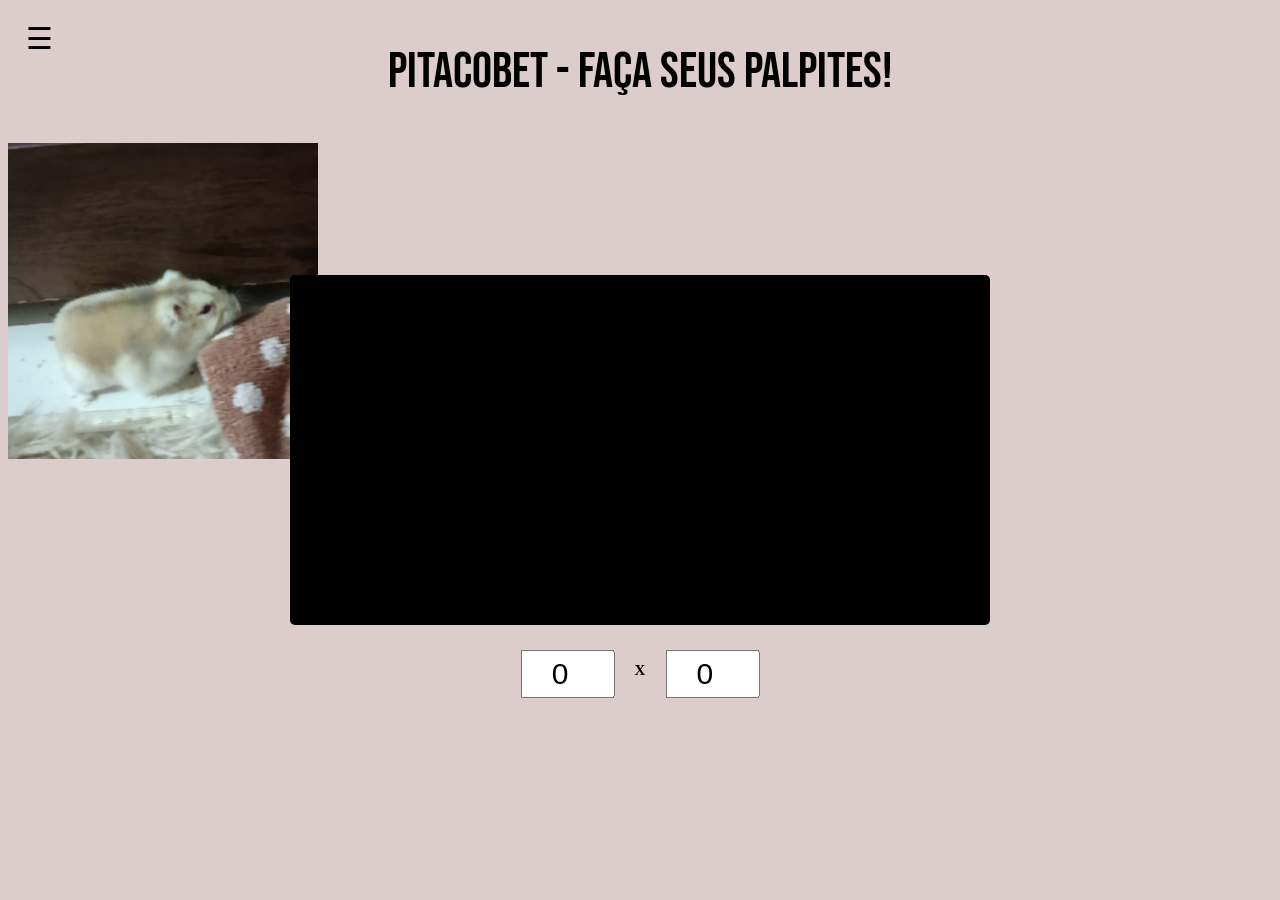
==== index.html @ bef0be88 "Projeto iniciado e sidebar feita" ====
<!DOCTYPE html>
<html lang="en">

<head>
    <meta charset="UTF-8">
    <meta name="viewport" content="width=device-width, initial-scale=1.0">
    <title>PitacoBet</title>
    <link rel="stylesheet" href="style.css" />
    <link rel="preconnect" href="https://fonts.googleapis.com">
    <link rel="preconnect" href="https://fonts.gstatic.com" crossorigin>
    <link href="https://fonts.googleapis.com/css2?family=Bebas+Neue&display=swap" rel="stylesheet">
</head>

<body>
    <button id="menu-btn">☰</button>
    <div class="sidebar" id="sidebar">
        <button id="close-btn">✖</button>
        <a href="index.html">• Palpites</a>
        <a href="nextGames.html">• Próximos Jogos</a>
    </div>
    <section>
        <h1 id="title">Pitacobet - Faça seus palpites!</h1>
    </section>
    <section>
        <div id="jogo"></div>
        <div class="placar">
            <input type="number" id="placar1" value="0" min="0">
            <h1>X</h1>
            <input type="number" id="placar2" value="0" min="0">
        </div>
    </section>
    <section>
    </section>


<img src="images/francisco.png">
</body>
<script src="script.js">
</script>

</html>
---- style.css ----
body {
    background-color: rgb(220, 204, 204);
}

#title {
    text-align: center;
    font-family: "Bebas Neue", sans-serif;
    font-weight: 400;
    font-style: normal;
    font-size: 50px;
}

#jogo {
    background-color: black;
    height: 350px;
    width: 700px;
     position: absolute;
    top: 50%;
    left: 50%;
    transform: translate(-50%, -50%);
    border-radius: 5px;
}

.placar {
    position: absolute;
    top: calc(50% + 200px);
    left: 50%;
    transform: translateX(-50%);
    display: flex;
    gap: 20px;
    font-size: 10px;
}

.placar input {
    width: 80px;
    text-align: center;
    font-size: 30px;
    padding: 5px;
}

.sidebar {
    position: fixed;
    left: 0;
    top: 0;
    width: 220px;
    height: 100vh;
    background-color: #222;

    display: flex;
    flex-direction: column;
    padding-top: 20px;
}

.sidebar a {
    color: white;
    text-decoration: none;
    padding: 15px 20px;
    font-size: 20px;
}

.sidebar a:hover {
    background-color: #444;
}

.conteudo {
    margin-left: 220px;
}

#menu-btn {
    position: fixed;
    top: 20px;
    left: 20px;
    font-size: 30px;
    border: none;
    background: none;
    cursor: pointer;
}

.sidebar {
    position: fixed;
    top: 0;
    left: -250px;
    width: 250px;
    height: 100vh;
    background-color: #222;
    transition: left 0.3s ease;
}

.sidebar.aberta {
    left: 0;
}

.sidebar a {
    display: block;
    color: white;
    text-decoration: none;
    padding: 15px;
}

#close-btn {
    background: none;
    border: none;
    color: white;
    font-size: 24px;
    cursor: pointer;
    align-self: flex-end;
    margin-right: 15px;
    margin-bottom: 10px;
}
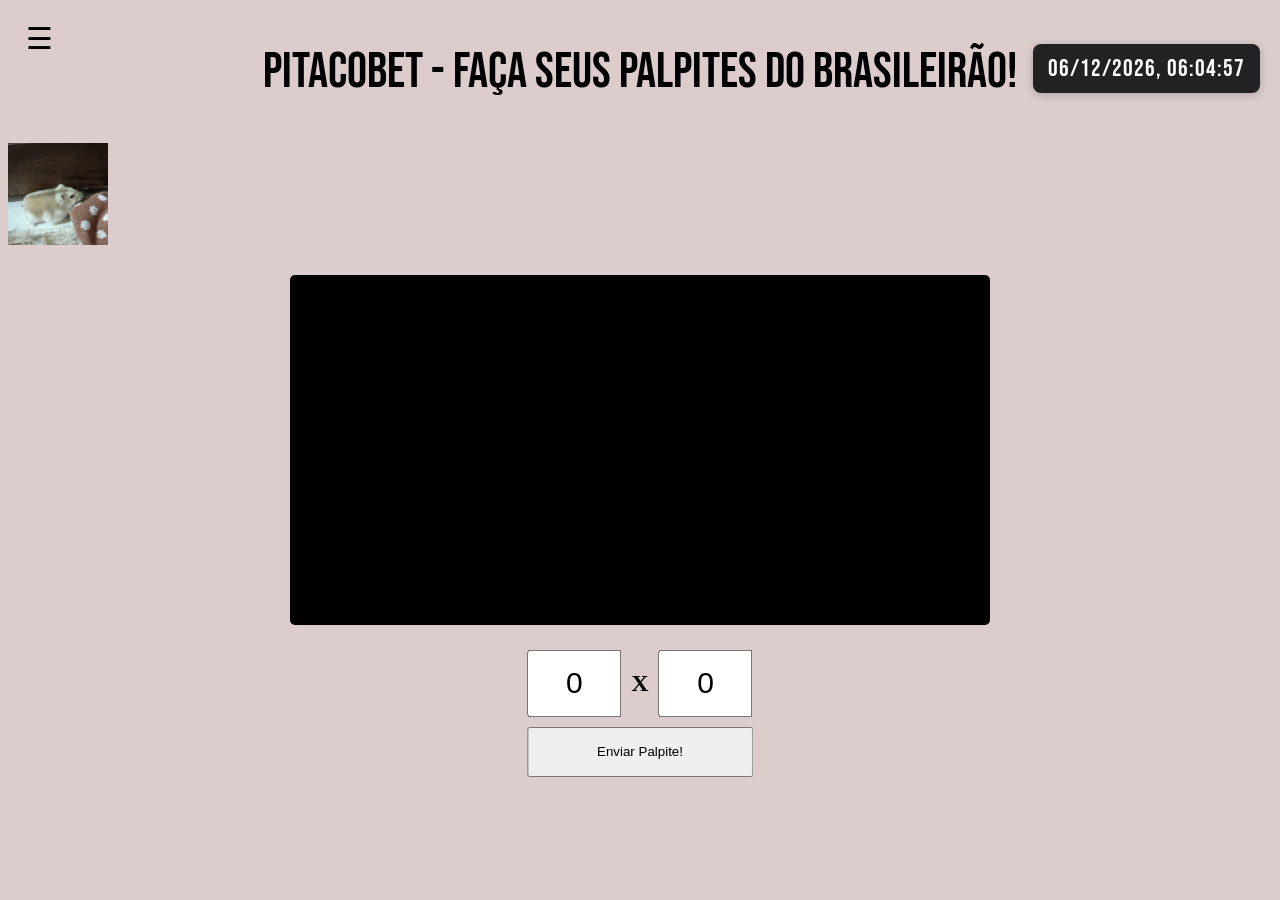
==== commit e7be4af4: "Começando a usar API e melhorando itens" ====
--- a/index.html
+++ b/index.html
@@ -4,7 +4,7 @@
 <head>
     <meta charset="UTF-8">
     <meta name="viewport" content="width=device-width, initial-scale=1.0">
-    <title>PitacoBet</title>
+    <title>Palpites</title>
     <link rel="stylesheet" href="style.css" />
     <link rel="preconnect" href="https://fonts.googleapis.com">
     <link rel="preconnect" href="https://fonts.gstatic.com" crossorigin>
@@ -15,11 +15,13 @@
     <button id="menu-btn">☰</button>
     <div class="sidebar" id="sidebar">
         <button id="close-btn">✖</button>
-        <a href="index.html">• Palpites</a>
+        <a href="index.html">• Rodada Atual</a>
         <a href="nextGames.html">• Próximos Jogos</a>
+        <a href="oldScores.html">• Placares já resgistrados</a>
     </div>
     <section>
-        <h1 id="title">Pitacobet - Faça seus palpites!</h1>
+        <h1 id="title">Pitacobet - Faça seus palpites do Brasileirão!</h1>
+            <p id="time">Hora: </p>
     </section>
     <section>
         <div id="jogo"></div>
@@ -27,13 +29,14 @@
             <input type="number" id="placar1" value="0" min="0">
             <h1>X</h1>
             <input type="number" id="placar2" value="0" min="0">
+            <button id="submitScore">Enviar Palpite!</button>
         </div>
     </section>
     <section>
     </section>
 
 
-<img src="images/francisco.png">
+<img id="zico" src="images/francisco.png">
 </body>
 <script src="script.js">
 </script>
--- a/style.css
+++ b/style.css
@@ -8,6 +8,24 @@
     font-weight: 400;
     font-style: normal;
     font-size: 50px;
+}
+
+#time {
+    position: fixed;
+    top: 20px;
+    right: 20px;
+
+    background-color: #222;
+    color: white;
+
+    padding: 10px 15px;
+    border-radius: 8px;
+
+    font-family: "Bebas Neue", sans-serif;
+    font-size: 24px;
+    letter-spacing: 1px;
+
+    box-shadow: 0 2px 8px rgba(0, 0, 0, 0.2);
 }
 
 #jogo {
@@ -27,8 +45,9 @@
     left: 50%;
     transform: translateX(-50%);
     display: flex;
-    gap: 20px;
-    font-size: 10px;
+    flex-wrap: wrap;
+    justify-content: center;
+    gap: 10px;
 }
 
 .placar input {
@@ -107,3 +126,23 @@
     margin-right: 15px;
     margin-bottom: 10px;
 }
+
+#submitScore {
+    width: 67%;
+    height: 50px;
+    
+}
+
+#zico {
+    width: 100px;
+}
+
+input[type="number"]::-webkit-inner-spin-button,
+input[type="number"]::-webkit-outer-spin-button {
+    -webkit-appearance: none;
+    margin: 0;
+}
+
+input[type="number"] {
+    -moz-appearance: textfield;
+}
